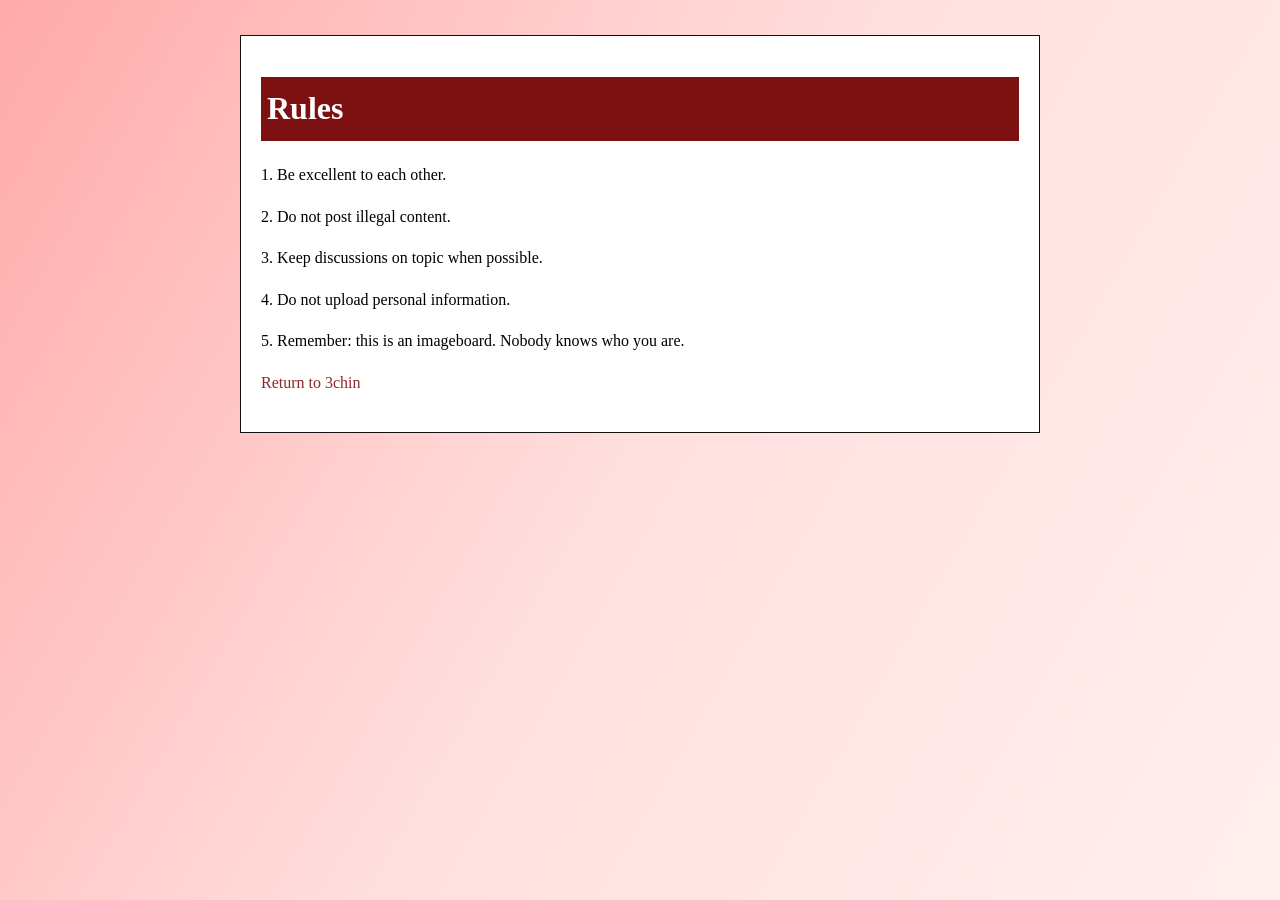
==== rules.html @ 4c507fe2 "Initial commit" ====
<!doctype html><html lang="ru"><head><meta charset="utf-8"><meta name="viewport" content="width=device-width,initial-scale=1"><title>3chin — Rules</title><link rel="stylesheet" href="css/style.css"></head><body><main class="simple-page"><h1>Rules</h1><p>1. Be excellent to each other.</p><p>2. Do not post illegal content.</p><p>3. Keep discussions on topic when possible.</p><p>4. Do not upload personal information.</p><p>5. Remember: this is an imageboard. Nobody knows who you are.</p><p><a href="index.html">Return to 3chin</a></p></main></body></html>
---- css/style.css ----
*{box-sizing:border-box}
:root{--ink:#37345c;--red:#8f292b;--deep:#7d1010;--pink:#ffc0c4;--line:#a9a9a9;--paper:#fff;--panel:#f7f7f7}
html, body {
    margin: 0;
    min-height: 100%;
    font-family: "Comic Sans MS", "Comic Sans", cursive;
}
body {
    background: linear-gradient(
        120deg,
        #ffaaaa 0%,
        #ffe0df 50%,
        #fff0ee 100%
    );
}
a{color:#8e292b;text-decoration:none}a:hover{text-decoration:underline}
.site-logo{display:flex;justify-content:center;align-items:center;padding:8px 0 12px}
.site-logo img{width:250px;height:auto;object-fit:contain}
.home-wrap{width:min(870px,calc(100% - 28px));margin:0 auto}
.panel,.popular-panel,.stats-panel{border:1px solid #111;background:#fff;margin-bottom:14px}
.what-panel h1{font-size:27px;line-height:1.2;color:#fff;background:var(--deep);margin:0;padding:3px 7px}
.panel-body{padding:6px;font-size:12px;line-height:1.45;color:#111}
.panel-body p{margin:0 0 12px}.panel-body p:last-child{margin-bottom:0}
.popular-panel h2,.stats-panel h2{margin:0;background:var(--pink);color:#8f292b;font-size:26px;padding:3px 6px;border-bottom:1px solid #111}
.popular-grid{padding:8px 6px 22px;display:grid;grid-template-columns:repeat(3,1fr);gap:24px 10px}
.popular-card{text-align:center;display:flex;flex-direction:column;align-items:center;min-width:0}
.popular-title{font-size:19px;margin-bottom:4px}
.popular-thumb{width:158px;height:180px;border:1px solid #8f292b;background:#ddd;display:flex;align-items:center;justify-content:center;overflow:hidden;color:#8f292b}
.popular-thumb img{width:100%;height:100%;object-fit:cover}
.popular-thumb span{font-size:32px;font-weight:bold}
.popular-card strong{font-size:15px;margin-top:6px;max-width:95%;color:#8f292b}
.stats-row{display:flex;justify-content:space-around;gap:10px;flex-wrap:wrap;padding:8px 5px;font-size:17px;font-weight:bold;color:#8f292b}
.footer-nav{display:flex;justify-content:center;margin:0 auto 20px;border-top:1px solid #8f292b;width:min(870px,calc(100% - 28px));padding-top:0}
.footer-nav a{background:#ffc0c4;border:1px solid #8f292b;padding:4px 18px;font-size:18px}
.top-nav{font-family:monospace;font-size:17px;letter-spacing:2px;padding:8px 4px 14px;overflow-wrap:anywhere}
.thread-page,.board-page{width:min(1200px,calc(100% - 24px));margin:0 auto}
.ad-banner{text-align:center;margin:0 auto 16px}
.ad-banner img{width:min(346px,80%);height:auto;border:1px solid #111}
.thread-page h1{text-align:center;color:#8f292b;font-size:38px;font-weight:normal;margin:10px 0}
.thread-page hr{border:0;border-top:1px solid var(--line);margin:14px 0}
.reply-row{text-align:center;font-size:30px;font-weight:bold;margin:12px}
.reply-row a{color:var(--ink)}
.thread-image{width:min(620px,90%);height:110px;margin:18px auto 30px;position:relative;border:1px solid #111;overflow:hidden;background:#ddd}
.thread-image img{width:100%;height:100%;object-fit:cover;opacity:.7}
.thread-image span{position:absolute;inset:0;display:grid;place-items:center;font-size:28px;color:#596b4d}
.post{display:grid;grid-template-columns:270px 1fr;gap:36px;padding:0 6px 22px;margin:0 0 12px;align-items:start}
.post-avatar{width:262px;max-width:100%;height:auto}
.post-content{min-width:0}
.post-meta{font-size:13px;line-height:1.7;overflow-wrap:anywhere}
.post-meta b{color:#168447}
.post-meta a{color:var(--ink)}
.post-text{line-height:1.5;margin-top:3px;white-space:pre-wrap;overflow-wrap:anywhere}
.quote-link{font-weight:bold}
.attachment{margin:8px 0;color:#34345b;font-size:13px}
.attachment img{display:block;max-width:min(420px,100%);max-height:260px;object-fit:contain;margin-top:8px;border:1px solid #aaa}
.file-placeholder{padding:18px;background:#e0e3ef;border:1px solid #aeb3ca;max-width:420px;margin-top:6px;color:#555}
.bottom-nav{text-align:center;border-top:1px solid #a9a9a9;margin:26px 0 16px;padding-top:10px;font-family:monospace;font-size:16px}
.bottom-nav a{padding:0 5px}
.board-header{text-align:center;padding:10px 0 18px}
.board-header h1{color:#8f292b;font-size:36px;font-weight:normal;margin:10px}
.board-header p{color:#555}
.thread-list{max-width:900px;margin:0 auto}
.thread-card{border:1px solid #a9a9a9;background:rgba(255,255,255,.75);padding:12px;margin:12px 0}
.thread-card-head{font-size:18px;color:#8f292b}
.thread-card-head a{font-weight:bold}
.thread-card p{line-height:1.5}
.thread-meta{font-size:12px;color:#777}
.simple-page{max-width:800px;margin:35px auto;padding:20px;background:#fff;border:1px solid #111;line-height:1.6}
.simple-page h1{background:#7d1010;color:white;padding:6px}
.search-input{width:100%;padding:12px;font-size:16px;border:1px solid #888}
#search-results{margin-top:18px}
@media(max-width:700px){
 .site-logo img{width:210px}
 .home-wrap{width:calc(100% - 16px)}
 .popular-grid{grid-template-columns:repeat(2,1fr);gap:18px 6px}
 .popular-thumb{width:min(145px,90%);height:150px}
 .popular-title{font-size:16px}
 .stats-row{font-size:13px;justify-content:center}
 .thread-page,.board-page{width:calc(100% - 12px)}
 .top-nav{font-size:13px;letter-spacing:0}
 .thread-page h1{font-size:28px}
 .reply-row{font-size:24px}
 .thread-image{height:85px}
 .post{grid-template-columns:1fr;gap:8px;padding:0 4px 16px}
 .post-avatar{width:150px}
 .post-meta{font-size:12px}
 .attachment img{max-width:100%}
 .board-header h1{font-size:28px}
 .simple-page{margin:10px;padding:12px}
}
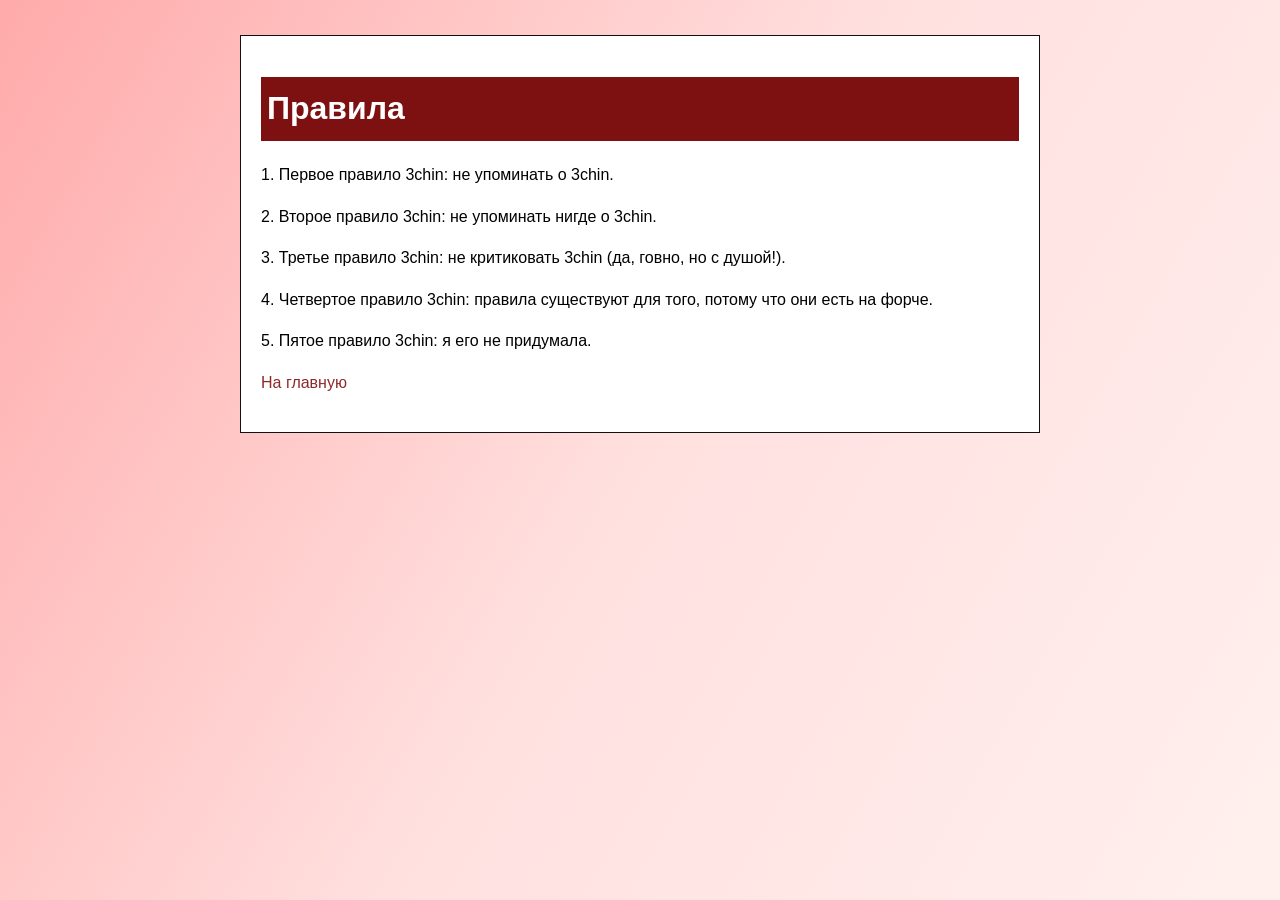
==== commit 5074b871: "Update rules in rules.html to new Russian version" ====
--- a/rules.html
+++ b/rules.html
@@ -1 +1 @@
-<!doctype html><html lang="ru"><head><meta charset="utf-8"><meta name="viewport" content="width=device-width,initial-scale=1"><title>3chin — Rules</title><link rel="stylesheet" href="css/style.css"></head><body><main class="simple-page"><h1>Rules</h1><p>1. Be excellent to each other.</p><p>2. Do not post illegal content.</p><p>3. Keep discussions on topic when possible.</p><p>4. Do not upload personal information.</p><p>5. Remember: this is an imageboard. Nobody knows who you are.</p><p><a href="index.html">Return to 3chin</a></p></main></body></html>+<!doctype html><html lang="ru"><head><meta charset="utf-8"><meta name="viewport" content="width=device-width,initial-scale=1"><title>3chin — Rules</title><link rel="stylesheet" href="css/style.css"></head><body><main class="simple-page"><h1>Правила</h1><p>1. Первое правило 3chin: не упоминать о 3chin.</p><p>2. Второе правило 3chin: не упоминать нигде о 3chin.</p><p>3. Третье правило 3chin: не критиковать 3chin (да, говно, но с душой!).</p><p>4. Четвертое правило 3chin: правила существуют для того, потому что они есть на форче.</p><p>5. Пятое правило 3chin: я его не придумала.</p><p><a href="index.html">На главную</a></p></main></body></html>
--- a/css/style.css
+++ b/css/style.css
@@ -3,7 +3,7 @@
 html, body {
     margin: 0;
     min-height: 100%;
-    font-family: "Comic Sans MS", "Comic Sans", cursive;
+    font-family: Arial, Helvetica, sans-serif;
 }
 body {
     background: linear-gradient(
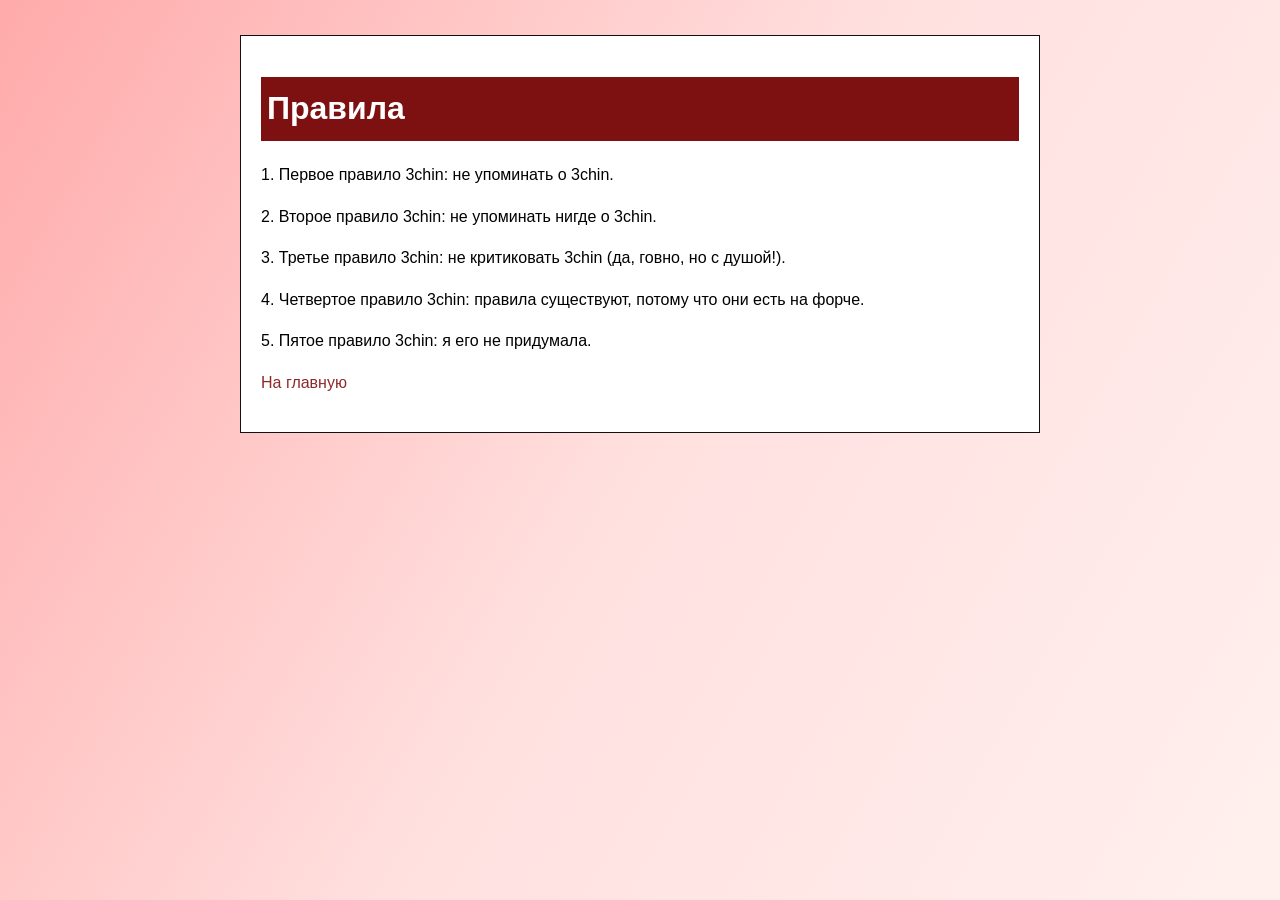
==== commit 134f08e6: "Fix grammatical error in rules.html Corrected a grammatical error in the rules." ====
--- a/rules.html
+++ b/rules.html
@@ -1 +1 @@
-<!doctype html><html lang="ru"><head><meta charset="utf-8"><meta name="viewport" content="width=device-width,initial-scale=1"><title>3chin — Rules</title><link rel="stylesheet" href="css/style.css"></head><body><main class="simple-page"><h1>Правила</h1><p>1. Первое правило 3chin: не упоминать о 3chin.</p><p>2. Второе правило 3chin: не упоминать нигде о 3chin.</p><p>3. Третье правило 3chin: не критиковать 3chin (да, говно, но с душой!).</p><p>4. Четвертое правило 3chin: правила существуют для того, потому что они есть на форче.</p><p>5. Пятое правило 3chin: я его не придумала.</p><p><a href="index.html">На главную</a></p></main></body></html>
+<!doctype html><html lang="ru"><head><meta charset="utf-8"><meta name="viewport" content="width=device-width,initial-scale=1"><title>3chin — Rules</title><link rel="stylesheet" href="css/style.css"></head><body><main class="simple-page"><h1>Правила</h1><p>1. Первое правило 3chin: не упоминать о 3chin.</p><p>2. Второе правило 3chin: не упоминать нигде о 3chin.</p><p>3. Третье правило 3chin: не критиковать 3chin (да, говно, но с душой!).</p><p>4. Четвертое правило 3chin: правила существуют, потому что они есть на форче.</p><p>5. Пятое правило 3chin: я его не придумала.</p><p><a href="index.html">На главную</a></p></main></body></html>
